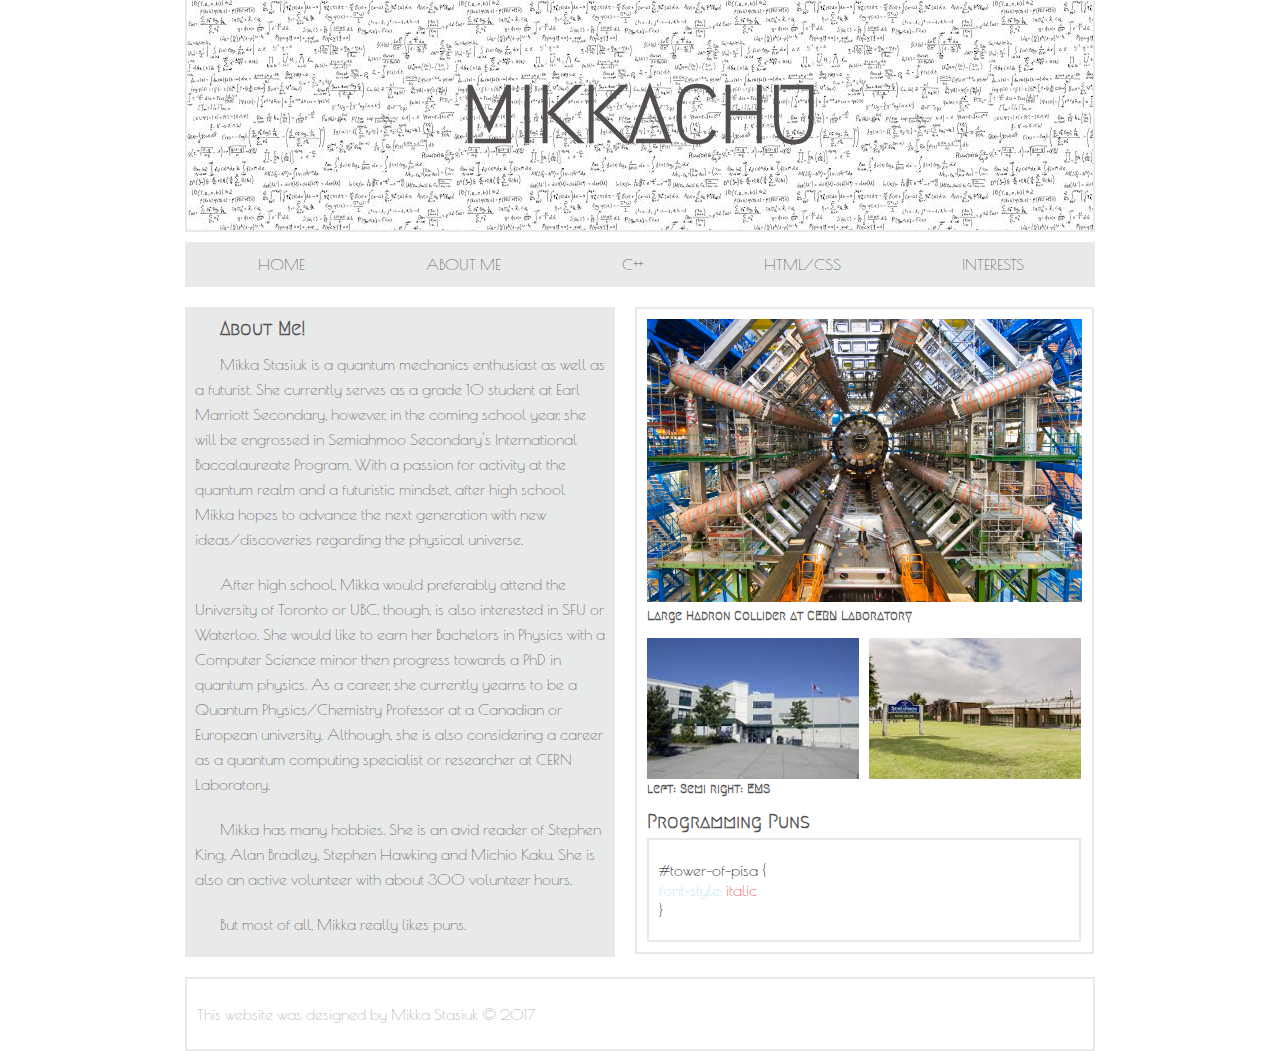
==== aboutme.html @ 234cb964 "Add files via upload" ====
<!DOCTYPE html>
	<html>
		<head>
			<title>About Me</title>
			<link rel="stylesheet" type="text/css" href="style3.css">
			<link href="https://fonts.googleapis.com/css?family=Dosis:200|Roboto:100" rel="stylesheet">
			<link href="https://fonts.googleapis.com/css?family=Dosis:200|Megrim|Poiret+One" rel="stylesheet">
		</head>
		<body>
			<div class="wrapper">
				<header id="aboutme">
					<h1 id="aboutmeheader">MIKKACHU</h1>
				</header>
				<nav>
					<ul>
						<li><a href="index3.html">HOME</a></li>
						<li><a href="aboutme.html">ABOUT ME</a></li>
						<li><a href="cplusplus.html">C++</a></li>
						<li><a href="html.html">HTML/CSS</a></li>
						<li><a href="interests.html">INTERESTS</a></li>
					</ul>
				</nav>
				<div class="leftcontent">
					<h3 class="h3headings">About Me!</h3>
					<p class="content">
					Mikka Stasiuk is a quantum mechanics enthusiast as well as a futurist.
					She currently serves as a grade 10 student at Earl Marriott Secondary, however, in the coming school year, 
					she will be engrossed in Semiahmoo Secondary's International Baccalaureate Program. With a passion for 
					activity at the quantum realm and a futuristic mindset, after high school Mikka hopes to advance the 
					next generation with new ideas/discoveries regarding the physical universe.
					</p>
					<p class="content">
					After high school, Mikka would preferably attend the University of Toronto or UBC, though, is also interested 
					in SFU or Waterloo. She would like to earn her Bachelors in Physics with a Computer Science minor
					then progress towards a PhD in quantum physics. As a career, she currently yearns to be a Quantum 
					Physics/Chemistry Professor at a Canadian or European university. 	Although, she is also considering a 
					career as a quantum computing specialist or researcher at CERN Laboratory.
					</p>
					<p class="content">
					Mikka has many hobbies. She is an avid reader of Stephen King, Alan Bradley, Stephen Hawking and Michio Kaku.
					She is also an active volunteer with about 300 volunteer hours.
					</p>
					<p class="content">
					But most of all, Mikka really likes puns.
					</p>
				</div>
			
				<div class="rightcontent">
					<img id="lhc" src="images/largehadroncollider.jpg" width="435"/>
					<h5 style="clear: both;">Large Hadron Collider at CERN Laboratory</h5>
					<img id="ems" src="images/earlmarriott.jpg" width="212"/>
					<img id="semi" src="images/semi.jpg" width="212"/>
					<h5 style="clear: both;">left: Semi right: EMS</h5>
					<h3 class="puns">Programming Puns</h3>
					<div class="punss">
						<p>
						#tower-of-pisa {
						<br><font color=#AEE6F7>font-style:</font><font color=#E94545> italic</font></br>
						}
						</p>
					</div>
				</div>
				<footer>
					<p class="copyright">
					This website was designed by Mikka Stasiuk &copy; 2017
					</p>
				</footer>
			</div>
		</body>
	</html>
---- style3.css ----
* {
padding: 0;
margin: 0;
 }
 
div.wrapper {
	width: 930px;
	margin: 0 auto;
}

header {
	background-image: url("images/download-1.jpg");
	border-left: 2px solid #E8EAEA;
	border-right: 2px solid #E8EAEA;
	border-bottom: 2px solid #E8EAEA;
	font-family: 'Megrim', cursive;
	text-align: center;
	line-height: 230px;
	height: 230px;
	width: 906px;
	color: #555050;
	font-size: 250%;
	margin: 0 10px 0 10px;
}

header:hover {
	background-image: url("images/spiralred.png");
	transition: 1s;
}

nav {
	width: 910px;
	height:45px;
	text-align: center;
	line-height: 15px;
	background: #E8EAEA;	
	display: flex;
	margin: 10px;
}

nav ul {
	list-style-type: none;
}

nav ul li {
	float: left;
}

nav ul li a {
	margin: 48px;
	text-decoration: none;
	color: #6B6367;
	font-family: 'Poiret One', cursive;
	height: 45px;
	width: 900px;
	padding: 10px 0 10px 0;
	line-height: 45px;
	text-align: center;
}

nav ul li a:hover {
	color: #61CDEB;
}

body {
	background: #fff;
}

div.leftcontent {
	line-height: 25px;
	font-family: 'Poiret One', cursive;
	font-weight: extra light;
	width: 410px;
	margin: 10px;
	float: left;
	color: #6B6367;
	background: #E8EAEA;
	padding: 10px;
	text-indent: 25px;

}

div.rightcontent {
	float: left;
	width: 455px;
	margin: 10px 0 5px 10px;
	border: 2px solid #E8EAEA;
}
table {
	padding: 10px;
}

td {
	margin: 0 auto;
	padding: 10px;
	font-family: 'Poiret One', cursive;
	font-weight: extra light;
	color: #6B6367;
}

td.quarks {
	background-color: #CAECE8;
}

td.leptons {
	background-color: #EEE0F6;
}

td.gaugebosons {
	background-color: #FFDDC6;
}

#higgsboson {
	background-color: #D7E9EE;
}

#Qbullets {
	list-style-type: square;
	color: #CAECE8;
	list-style-position: inside;
	font-size: 24px;
}

#Lbullets {
	list-style-type: square;
	color: #EEE0F6;
	list-style-position: inside;
	font-size: 24px;
}
#Gbullets {
	list-style-type: square;
	color: #FFDDC6;
	list-style-position: inside;
	font-size: 24px;
}
#Hbullets {
	list-style-type: square;
	color: #D7E9EE;
	list-style-position: inside;
	padding: 0 0 10px 0;
	font-size: 24px;
}

tr.forces {
	background-color: #B9EED1;
}
tr.bosons {
	background-color: #CAE5F4;
}
tr.particles {
	background-color: #F4CAED;
}

p.content {
	padding: 10px 0 10px 0;
}

#lhc {
	padding: 10px 0 0 10px;
}

#ems {
	padding: 10px 0 0 10px;
	float: left;
}

#semi {
	padding: 10px 0 0 10px;
	float: left;
}

h3.puns {
	font-family: 'Megrim', cursive;
	color: #555050;
	float: left;
	padding: 10px 0 5px 10px
}

h5 {
	font-family: 'Megrim', cursive;
	color: #555050;
	padding: 2px 0 0 10px;
	width: 450px;
	height: 20px;
}

.punss {
	line-height: 125%;
	font-family: 'Poiret One', cursive;
	width: 410px;
	padding: 20px 10px 20px 10px;
	float: left; 
	border: 2px solid #E8EAEA;
	margin: 0 10px 10px 10px;
}

h3.h3headings {
	font-family: 'Megrim', cursive;
	color: #555050;
}

h3.h3headingsright {
	font-family: 'Megrim', cursive;
	margin: 10px 0 0 10px;
	color: #555050;
}


ul {
	list-style-type: none;
}

ul li {
	font-family: 'Poiret One', cursive;
	text-indent: 25px;
}

footer {
	background: #fff;
	width: 896px;
	border: 2px solid #E8EAEA;
	float: left;
	padding: 0 0 0 10px;
	font-family: 'Poiret One', cursive;
	line-height: 50px;
	margin: 10px 10px 0 10px;
	color: #B2B2B2;
	clear: both;
}

p.copyright {
	padding: 10px 0 10px 0;
}
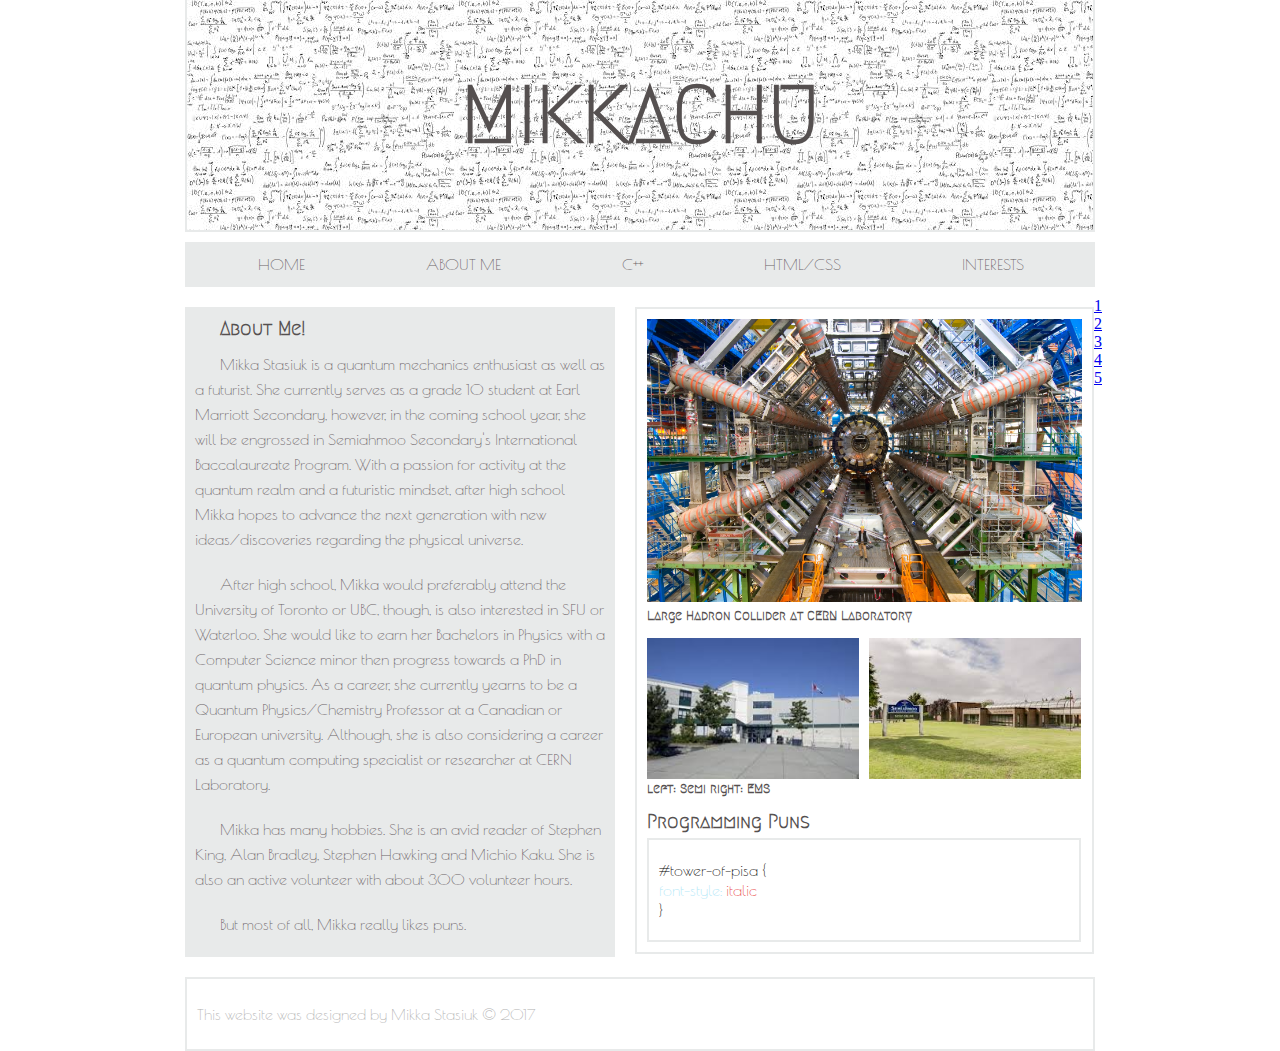
==== commit 0f89096b: "Update aboutme.html" ====
--- a/aboutme.html
+++ b/aboutme.html
@@ -1,3 +1,4 @@
+
 <!DOCTYPE html>
 	<html>
 		<head>
@@ -60,6 +61,13 @@
 						</p>
 					</div>
 				</div>
+		<div class="pagination">
+				<a href="index.html">1</a>
+				<a href="aboutme.html">2</a>
+				<a href="cplusplus.html">3</a>
+				<a href="html.html">4</a>
+				<a href="interest.html">5</a>
+			</div>
 				<footer>
 					<p class="copyright">
 					This website was designed by Mikka Stasiuk &copy; 2017
@@ -67,4 +75,4 @@
 				</footer>
 			</div>
 		</body>
-	</html>+	</html>
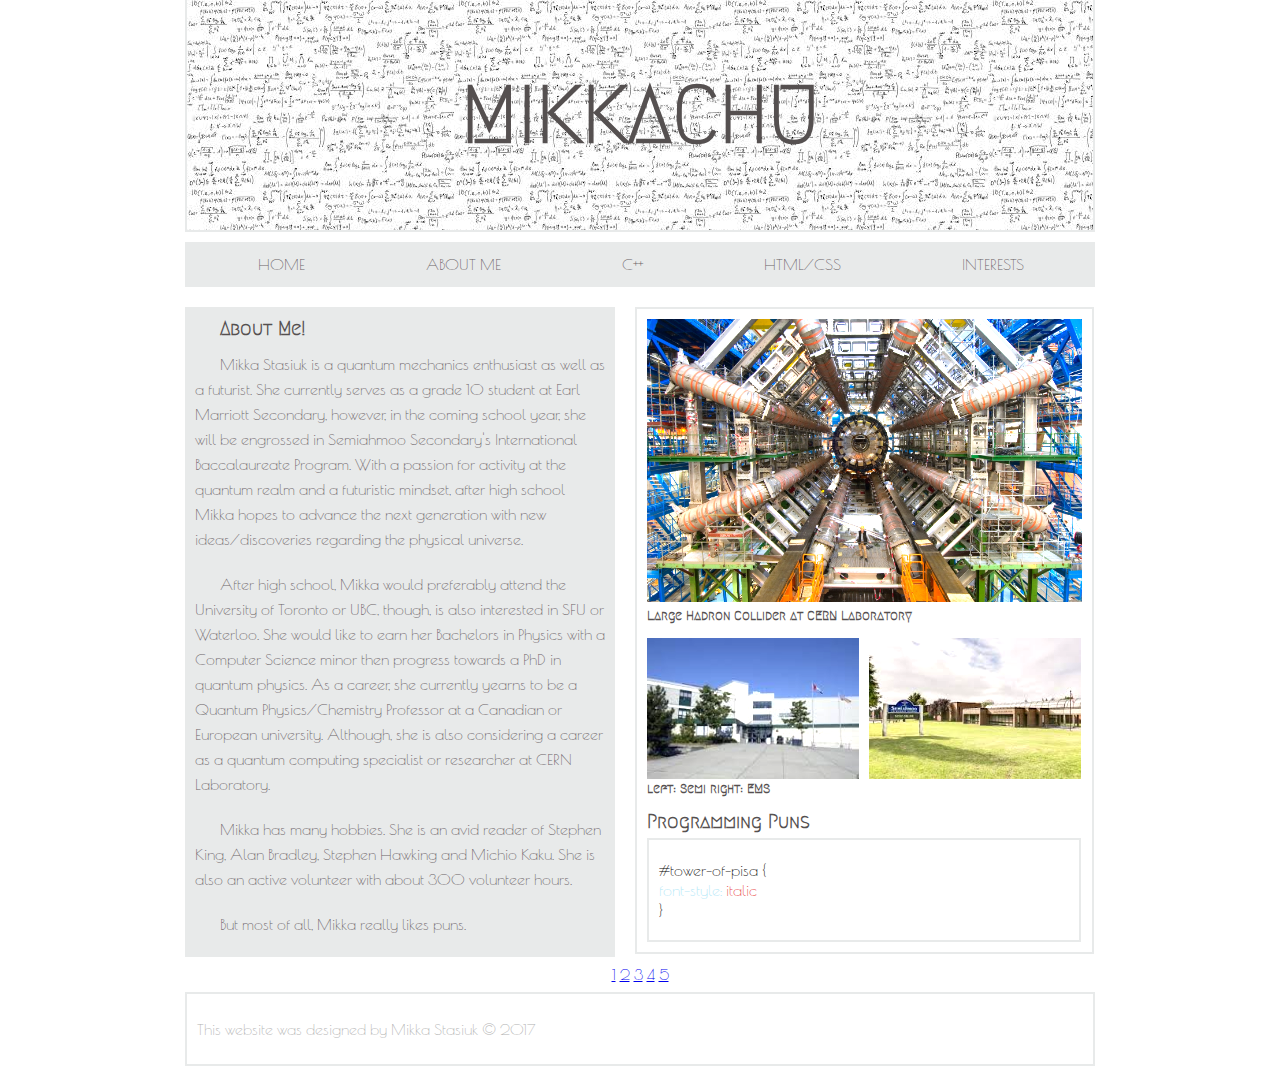
==== commit 2f775c61: "Update aboutme.html" ====
--- a/aboutme.html
+++ b/aboutme.html
@@ -14,7 +14,7 @@
 				</header>
 				<nav>
 					<ul>
-						<li><a href="index3.html">HOME</a></li>
+						<li><a href="index.html">HOME</a></li>
 						<li><a href="aboutme.html">ABOUT ME</a></li>
 						<li><a href="cplusplus.html">C++</a></li>
 						<li><a href="html.html">HTML/CSS</a></li>
--- a/style3.css
+++ b/style3.css
@@ -121,9 +121,10 @@
 	font-size: 24px;
 }
 
+
 #Lbullets {
 	list-style-type: square;
-	color: #EEE0F6;
+ 	color: #EEE0F6;
 	list-style-position: inside;
 	font-size: 24px;
 }
@@ -140,6 +141,7 @@
 	padding: 0 0 10px 0;
 	font-size: 24px;
 }
+
 
 tr.forces {
 	background-color: #B9EED1;
@@ -157,16 +159,30 @@
 
 #lhc {
 	padding: 10px 0 0 10px;
+	position: relative;
+	filter: brightness(1.25);
+}
+
+#lhc:before {
+	position: absolute;
+	background-image: linear-gradient(right, #111 11%, #333 56%);
+    background-image: -o-linear-gradient(right, #111 11%, #333 56%);
+    background-image: -moz-linear-gradient(right, #111 11%, #333 56%);
+    background-image: -webkit-linear-gradient(right, #111 11%, #333 56%);
+    background-image: -ms-linear-gradient(right, #111 11%, #333 56%);
+    background-image: gradient(right, #111 11%, #333 56%);
 }
 
 #ems {
 	padding: 10px 0 0 10px;
 	float: left;
+	filter: brightness(1.25);
 }
 
 #semi {
 	padding: 10px 0 0 10px;
 	float: left;
+	filter: brightness(1.25);
 }
 
 h3.puns {
@@ -175,6 +191,7 @@
 	float: left;
 	padding: 10px 0 5px 10px
 }
+
 
 h5 {
 	font-family: 'Megrim', cursive;
@@ -184,8 +201,7 @@
 	height: 20px;
 }
 
-.punss {
-	line-height: 125%;
+.punss {	line-height: 125%;
 	font-family: 'Poiret One', cursive;
 	width: 410px;
 	padding: 20px 10px 20px 10px;
@@ -199,6 +215,7 @@
 	color: #555050;
 }
 
+
 h3.h3headingsright {
 	font-family: 'Megrim', cursive;
 	margin: 10px 0 0 10px;
@@ -213,6 +230,24 @@
 ul li {
 	font-family: 'Poiret One', cursive;
 	text-indent: 25px;
+}
+
+.pagination {
+	text-align: center;
+	font-family: 'Poiret One', cursive;
+	line-height: 15px;
+	color: #6B6367;	
+	clear: both;
+	text-decoration: none;
+}
+
+.pagination:hover {
+	text-align: center;
+	font-family: 'Poiret One', cursive;
+	line-height: 15px;
+	color: #61CDEB;	
+	clear: both;
+	text-decoration: none;
 }
 
 footer {
@@ -230,4 +265,4 @@
 
 p.copyright {
 	padding: 10px 0 10px 0;
-}+}
